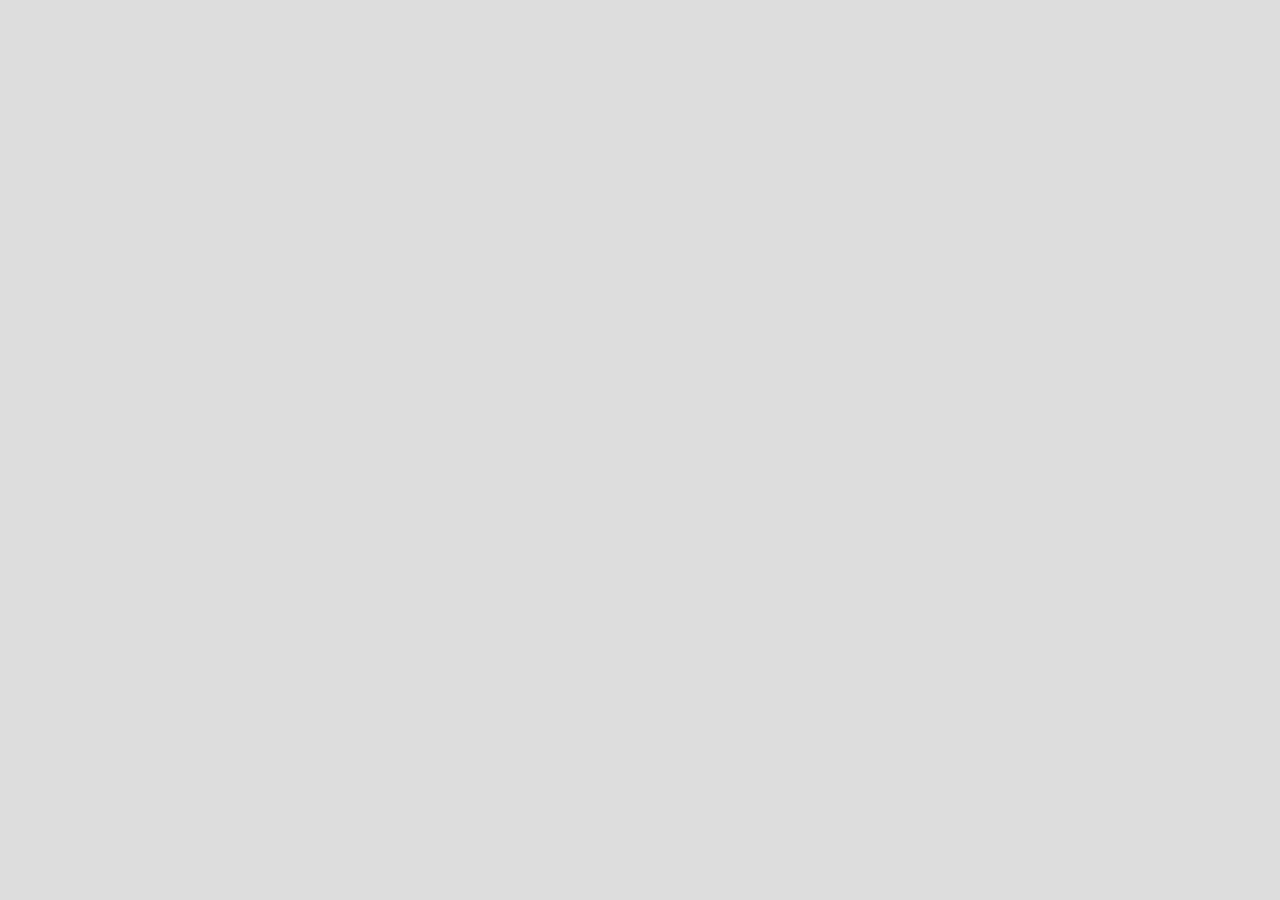
==== detailedView.html @ 84d7e2de "rough implementation of all functionality" ====
<!DOCTYPE html>
<html lang="en">

<!--
    Ben Rohrs
    Final project - Employee Registration
-->

<head>
    <meta charset="UTF-8">
    <meta http-equiv="X-UA-Compatible" content="IE=edge">
    <meta name="viewport" content="width=device-width, initial-scale=1.0">
    <link rel="stylesheet" href="styles/index.css">
    <link rel="stylesheet" href="styles/detailedView.css">
    <script src="scripts/Employee.js" defer></script>
    <script src="scripts/detailedView.js" defer></script>
    <title>Telescope View</title>
</head>
<body>
    <div id="top">
        <header id="detailed-h1">
            <h1></h1>
        </header>
    </div>

    <div id="detailed-info">
    </div>
</body>
</html>
---- styles/index.css ----
body {
    width: 800px;
    margin: 0 auto;
    background: rgb(221, 221, 221);
    color: rgb(46, 46, 46);
}

input:invalid {
    background-color: bisque;
}
---- styles/detailedView.css ----
/*
    Ben Rohrs
    Final project - Employee Registration
*/
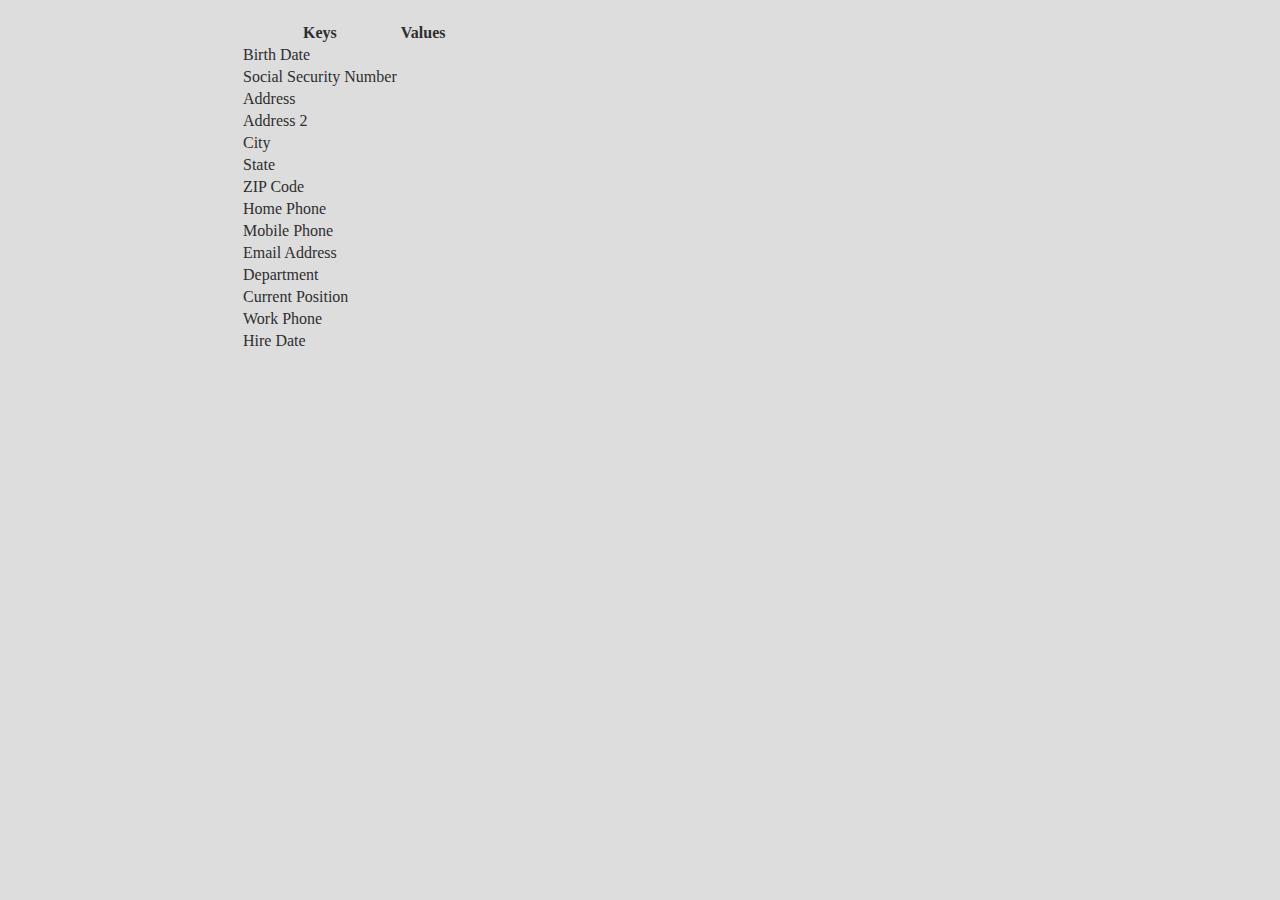
==== commit 97c02bf7: "add comments, fully implemented detailed view" ====
--- a/detailedView.html
+++ b/detailedView.html
@@ -24,6 +24,72 @@
     </div>
 
     <div id="detailed-info">
+        <table id="info-table">
+            <colgroup>
+                <col class="info-keys">
+                <col class="info-values">
+            </colgroup>
+            <tr>
+                <th>Keys</th>
+                <th>Values</th>
+            </tr>
+            <tr>
+                <td>Birth Date</td>
+                <td id="birth-date"></td>
+            </tr>
+            <tr>
+                <td>Social Security Number</td>
+                <td id="ssn"></td>
+            </tr>
+            <tr>
+                <td>Address</td>
+                <td id="address1"></td>
+            </tr>
+            <tr>
+                <td>Address 2</td>
+                <td id="address2"></td>
+            </tr>
+            <tr>
+                <td>City</td>
+                <td id="city"></td>
+            </tr>
+            <tr>
+                <td>State</td>
+                <td id="state"></td>
+            </tr>
+            <tr>
+                <td>ZIP Code</td>
+                <td id="zip"></td>
+            </tr>
+            <tr>
+                <td>Home Phone</td>
+                <td id="home-phone"></td>
+            </tr>
+            <tr>
+                <td>Mobile Phone</td>
+                <td id="mobile-phone"></td>
+            </tr>
+            <tr>
+                <td>Email Address</td>
+                <td id="email"></td>
+            </tr>
+            <tr>
+                <td>Department</td>
+                <td id="department"></td>
+            </tr>
+            <tr>
+                <td>Current Position</td>
+                <td id="current-position"></td>
+            </tr>
+            <tr>
+                <td>Work Phone</td>
+                <td id="work-phone"></td>
+            </tr>
+            <tr>
+                <td>Hire Date</td>
+                <td id="hire-date"></td>
+            </tr>
+        </table>
     </div>
 </body>
 </html>